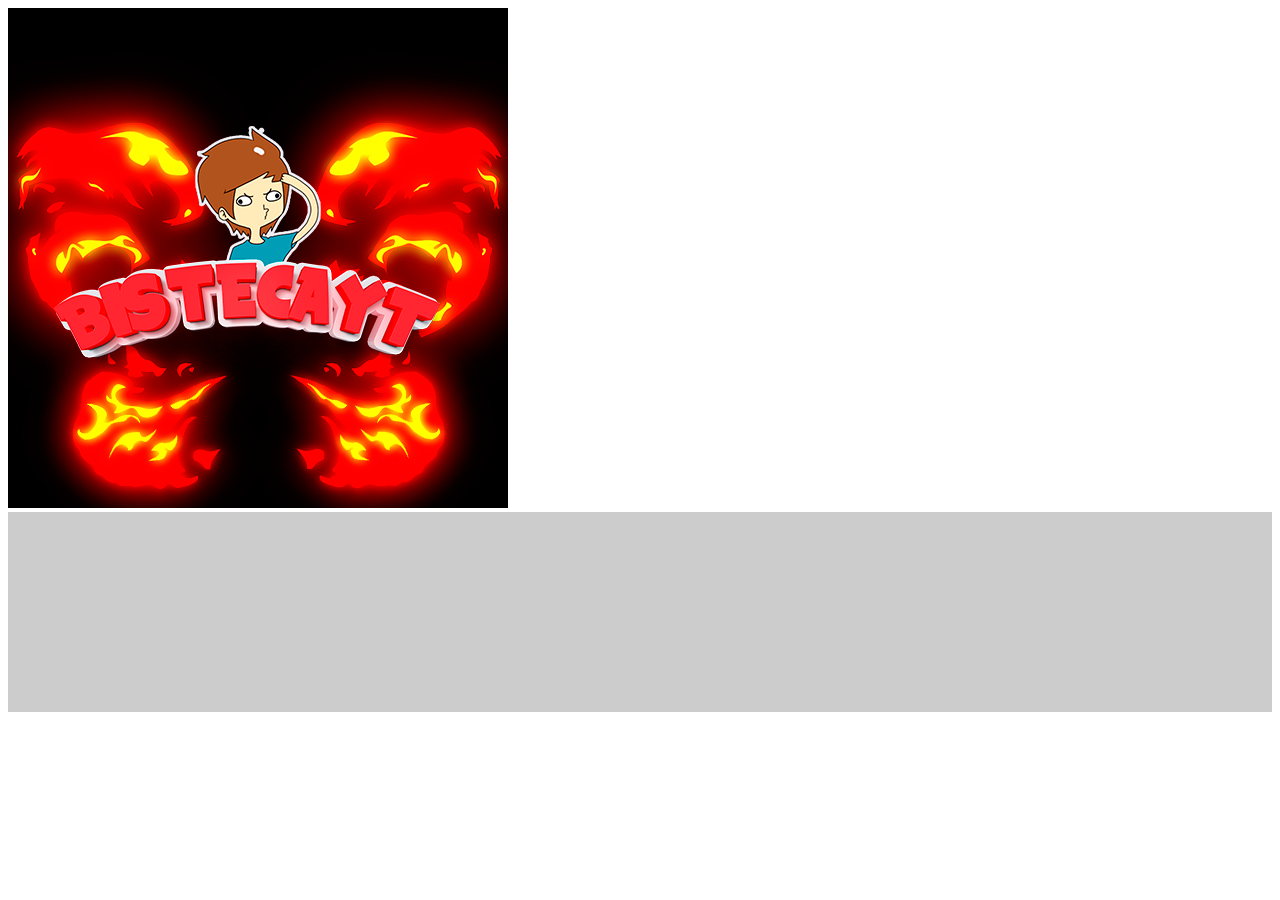
==== texte.html @ f6946dce "teste de resposividade" ====
<!DOCTYPE html>
<html lang="en">
<head>
    <meta charset="UTF-8">
    <meta http-equiv="X-UA-Compatible" content="IE=edge">
    <meta name="viewport" content="width=device-width, initial-scale=1.0">
    <title>teste de responsividade</title>
    <style>
    .container {
    width: 100%;
    height: auto;
    position: relative;
    }

    .box {
    width: 100%;
    height: 200px;
    background-color: #ccc;
    margin-bottom: 20px;
    }

    @media (max-width: 768px) {
    .box:nth-child(2) {
        position: absolute;
        /*top: 200px;*/
    }
    }
    </style>
</head>
<body>
    <section class="container">
        <img src="image/avatar.png" alt="">
        <article class="box">

        </article>
    </section>
</body>
</html>
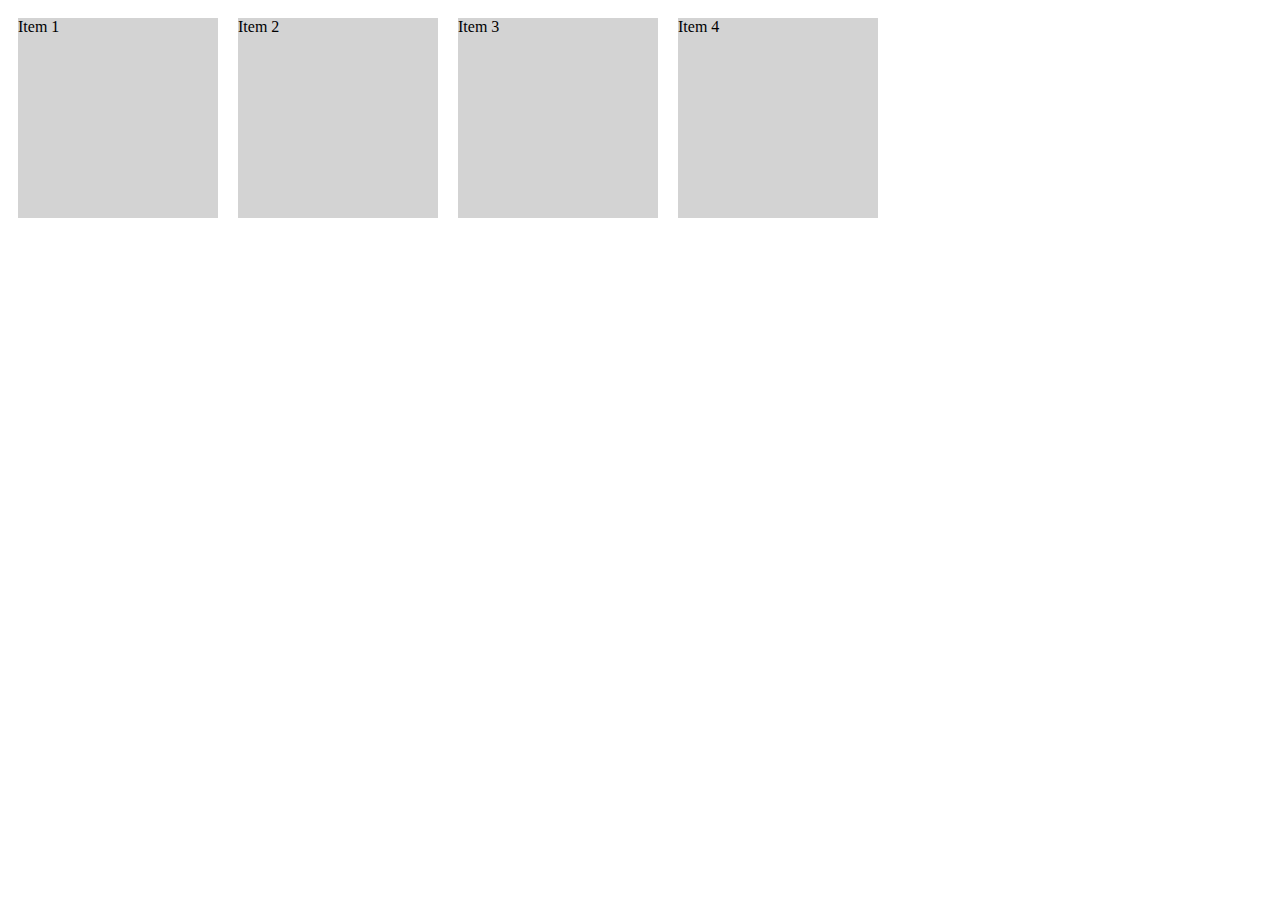
==== commit 1e4cf490: "atuallização de estudos" ====
--- a/texte.html
+++ b/texte.html
@@ -7,32 +7,26 @@
     <title>teste de responsividade</title>
     <style>
     .container {
-    width: 100%;
-    height: auto;
-    position: relative;
+    display: flex;
+    flex-wrap: wrap;
     }
 
-    .box {
-    width: 100%;
+    .item {
+    width: 200px;
     height: 200px;
-    background-color: #ccc;
-    margin-bottom: 20px;
+    background-color: lightgray;
+    margin: 10px;
     }
 
-    @media (max-width: 768px) {
-    .box:nth-child(2) {
-        position: absolute;
-        /*top: 200px;*/
-    }
-    }
+
     </style>
 </head>
 <body>
-    <section class="container">
-        <img src="image/avatar.png" alt="">
-        <article class="box">
-
-        </article>
-    </section>
+    <div class="container">
+        <div class="item">Item 1</div>
+        <div class="item">Item 2</div>
+        <div class="item">Item 3</div>
+        <div class="item">Item 4</div>
+      </div>
 </body>
 </html>